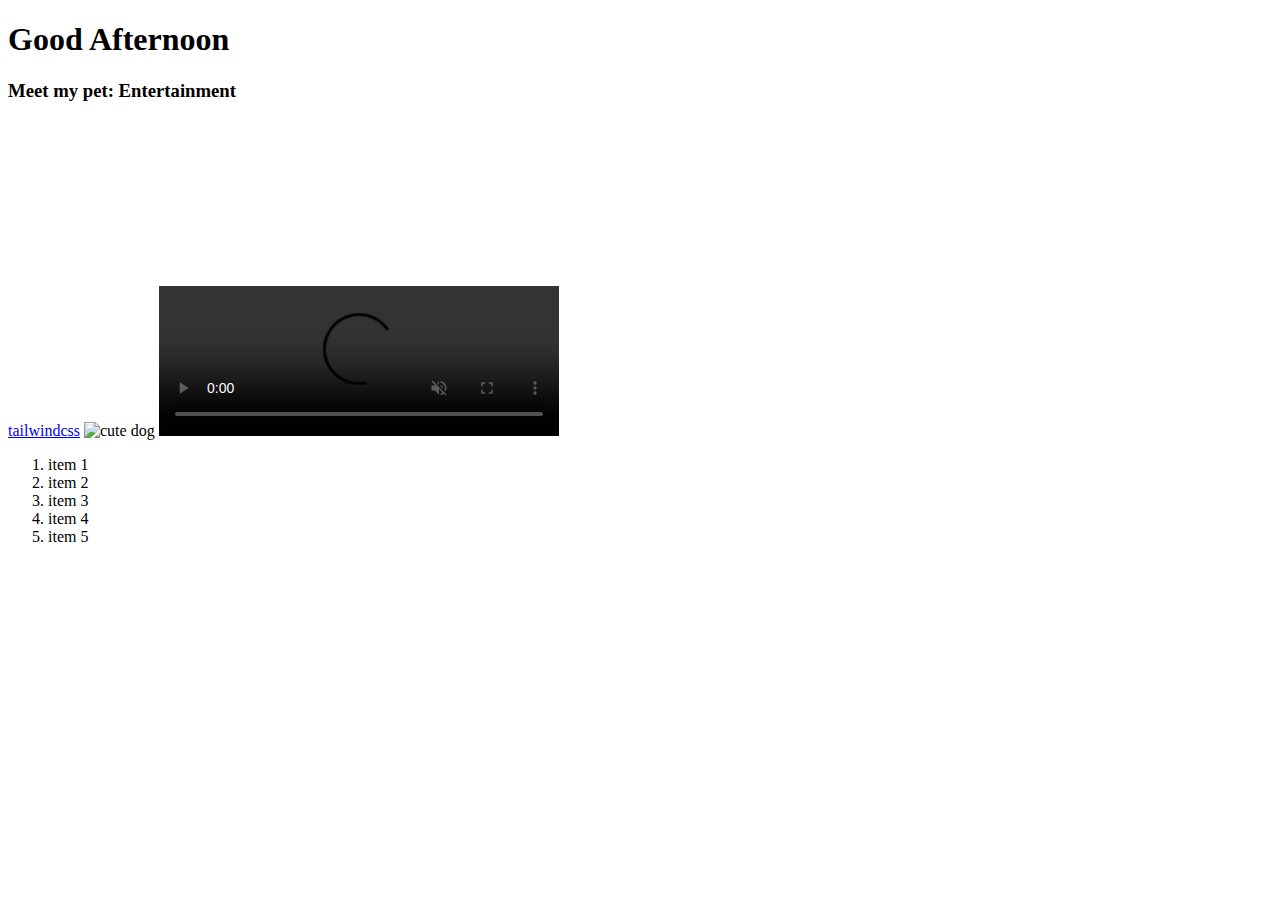
==== index.html @ e2b3218e "first commit" ====
<!DOCTYPE html>
<html lang="en">

<head>
    <meta charset="UTF-8">
    <meta name="viewport" content="width=device-width, initial-scale=1.0">
    <title>Document</title>
</head>

<body>
    <h1>Good Afternoon</h1>
    <h3>Meet my pet: Entertainment</h3>
    <a href="https://tailwindcss.com" target="_blank">tailwindcss</a>
    <img src="https://cdn.pixabay.com/photo/2023/08/18/15/02/dog-8198719_640.jpg" alt="cute dog">
    <video width="400px" autoplay muted controls
        src="https://www.boat-lifestyle.com/cdn/shop/files/quinn_ymyi7vf3rgm754wocfsjdcuy.mp4#t=0.1"></video>
    <iframe width="560" height="315" src="https://www.youtube.com/embed/yDLxLywn3yo?si=FhIF4tuLxSQuQTzq"
        title="YouTube video player" frameborder="0"
        allow="accelerometer; autoplay; clipboard-write; encrypted-media; gyroscope; picture-in-picture; web-share"
        referrerpolicy="strict-origin-when-cross-origin" allowfullscreen></iframe>
    <ol>
        <li>item 1</li>
        <li>item 2</li>
        <li>item 3</li>
        <li>item 4</li>
        <li>item 5</li>
        
        
    </ol>    
</body>

</html>
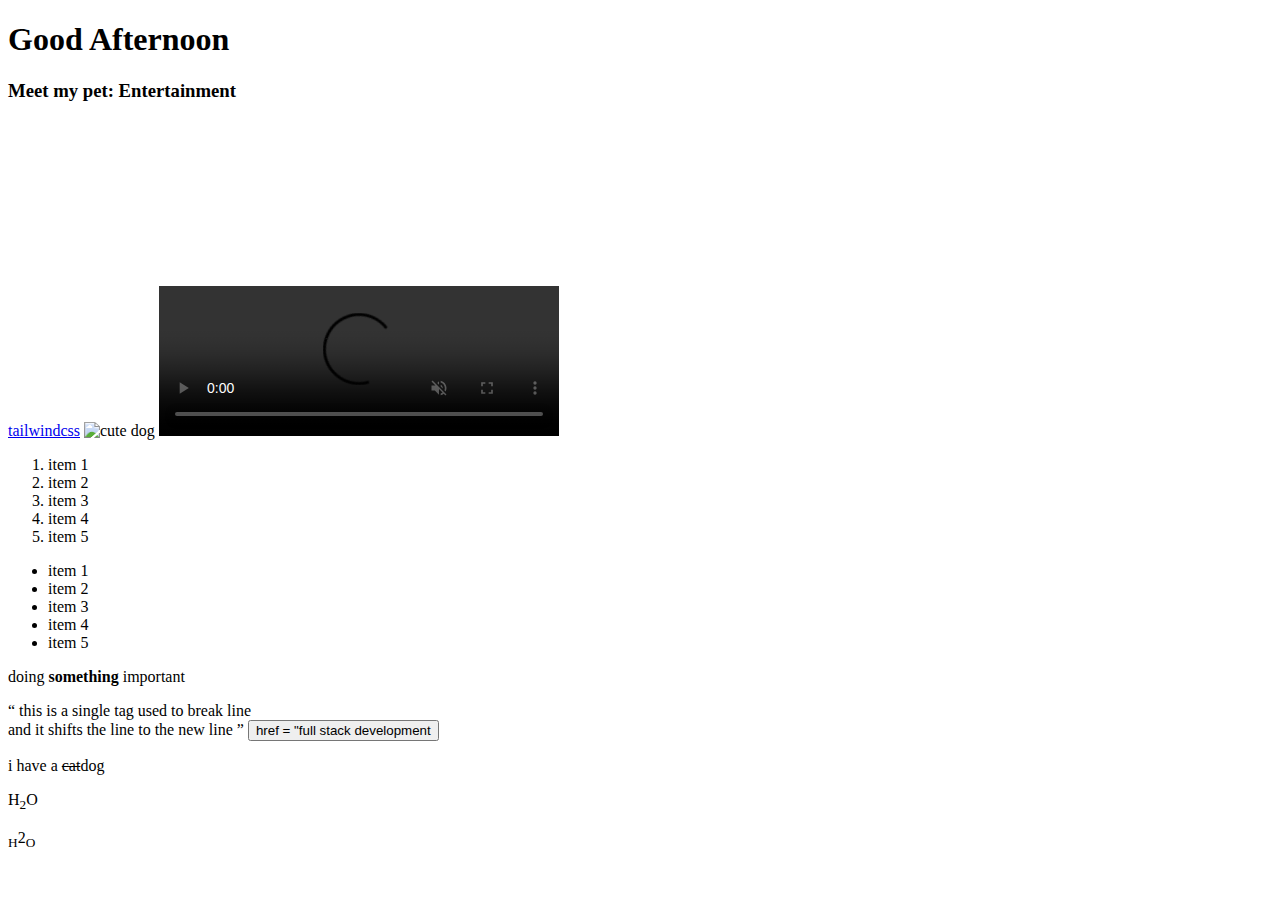
==== commit 1da74f1c: "html" ====
--- a/index.html
+++ b/index.html
@@ -24,9 +24,38 @@
         <li>item 3</li>
         <li>item 4</li>
         <li>item 5</li>
-        
-        
-    </ol>    
+    </ol> 
+
+    <ul>
+        <li>item 1</li>
+        <li>item 2</li>
+        <li>item 3</li>
+        <li>item 4</li>
+        <li>item 5</li>
+    </ul>
+    <p>
+        doing
+        <b>
+            something
+        </b>
+        important
+    </p> 
+    <q>
+        this is a single tag used to break line<br>and it shifts the line to the new line 
+    </q> 
+    <button>
+        <a> href = "full stack development</a>
+    </button>
+    <p>
+        i have a <del>cat</del>dog
+    </p>
+    <p>
+        H<sub>2</sub>O
+    </p>
+    <p>
+        <sub>H</sub>2<sub>O</sub>
+    </p>
+    
 </body>
 
 </html>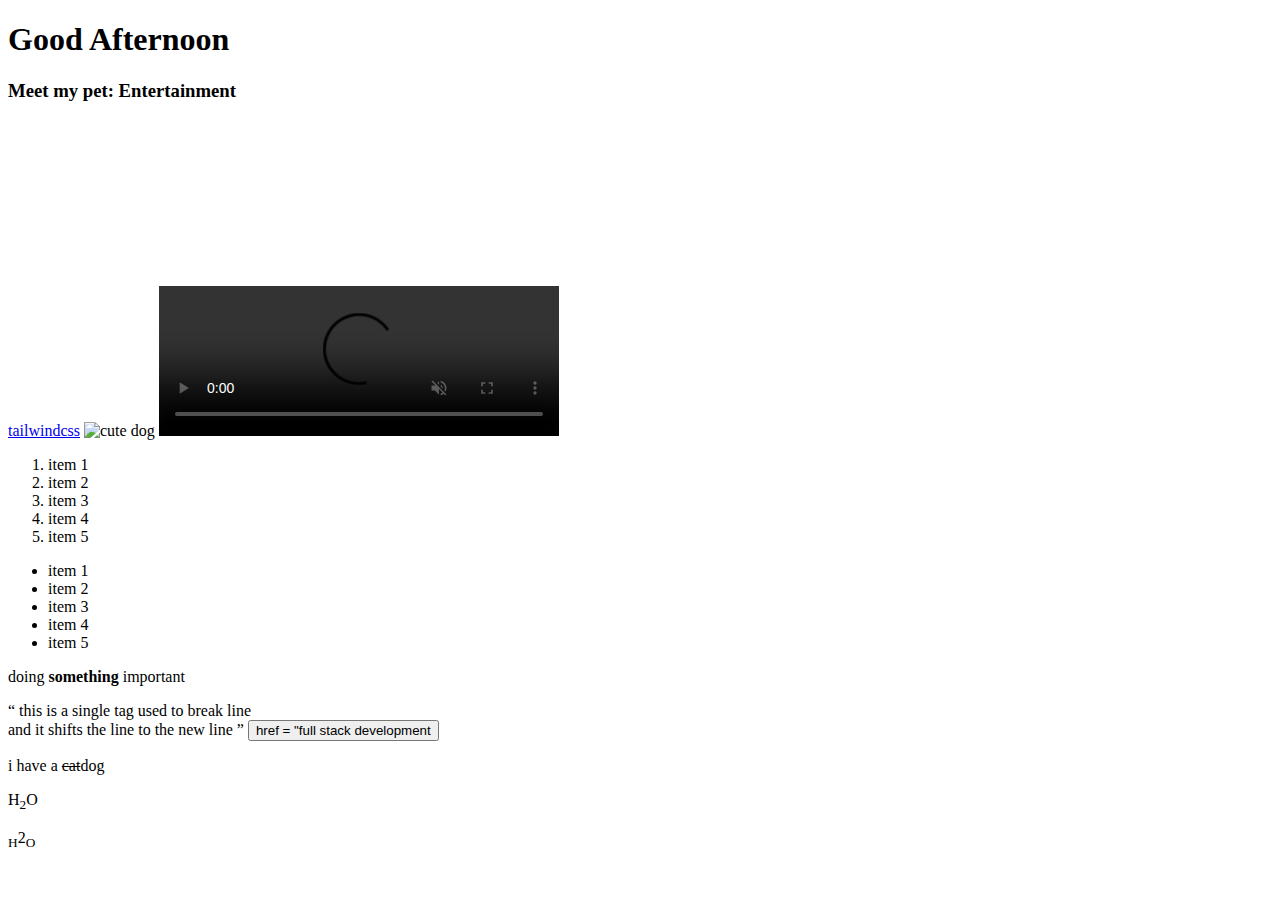
==== commit c2c289c0: "usingcss" ====
--- a/index.html
+++ b/index.html
@@ -58,4 +58,4 @@
     
 </body>
 
-</html>+</html>
